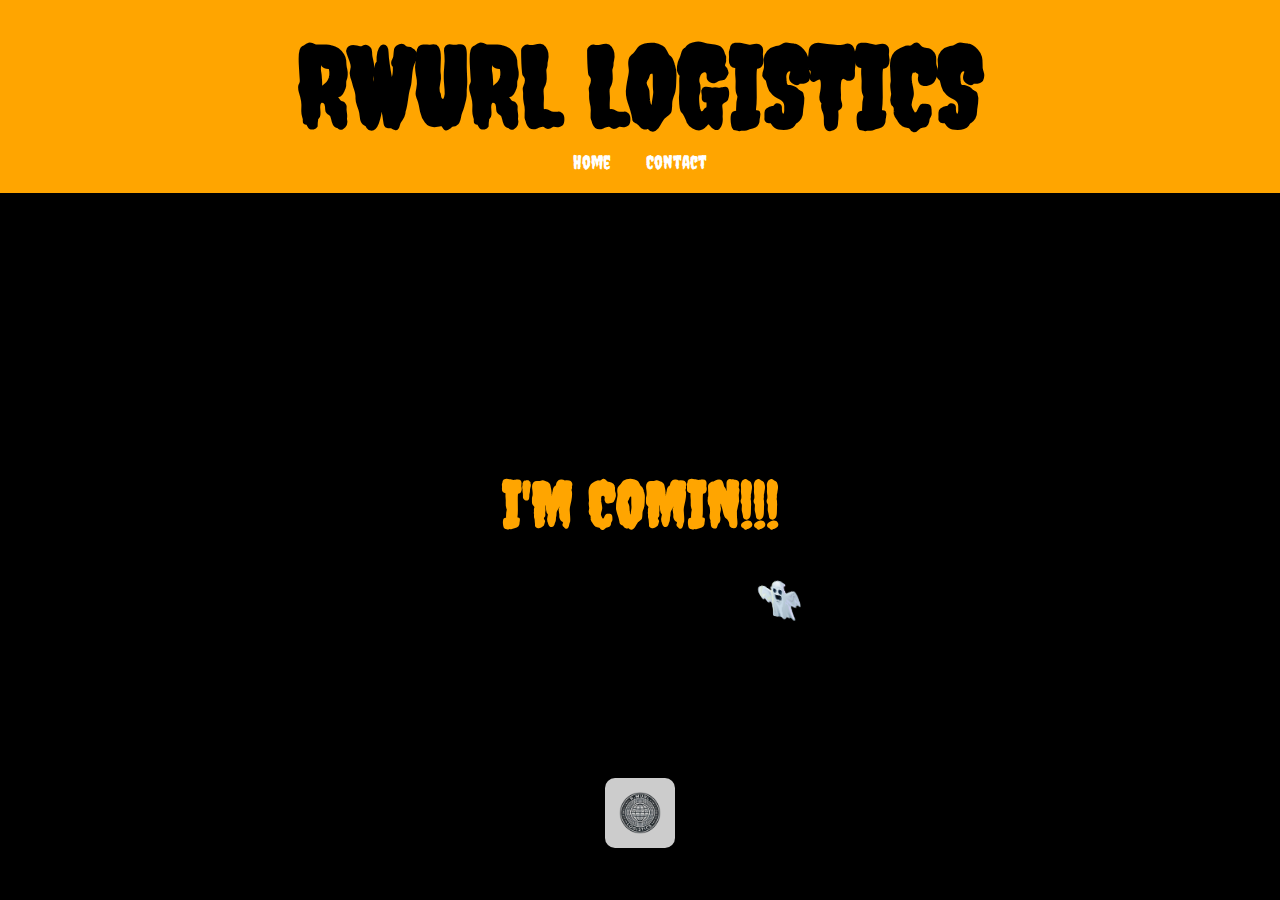
==== index.html @ 462ea601 "Add files via upload" ====
<!DOCTYPE html>
<html lang="en">
<head>
    <meta charset="UTF-8">
    <meta name="viewport" content="width=device-width, initial-scale=1.0">
    <title>RWURL LOGISTICS</title>
    <link href="https://fonts.googleapis.com/css2?family=Creepster&display=swap" rel="stylesheet">
    <link rel="stylesheet" href="rwurl.styles.css">
</head>
<body>
    <!-- Header -->
    <header>
        <h1 id="logo">RWURL LOGISTICS</h1>
        <nav>
            <a href="index.html">Home</a> <!-- This link points to index.html -->
            <a href="rwurl_contact.html">Contact</a>
        </nav>
    </header>

    <!-- Main content -->
    <main>
        <h2 class="centered-text">I'M COMIN!!!</h2>
        <div id="virtual-van">
            <img src="van.png" alt="Van Image" class="van-image">
        </div>
    </main>

    <!-- Footer with Instagram link -->
    <footer class="centered">
        <a href="https://www.instagram.com/rwurl_logistics/" target="_blank">
            <img src="instagram-logo.png" alt="Instagram Logo" class="instagram-logo">
        </a>
    </footer>

    <script src="rwurl_van.js"></script>
    <script src="rwurl_pet.js"></script>
</body>
</html>
---- rwurl.styles.css ----
/* General styling */
body {
    margin: 0;
    padding: 0;
    font-family: Arial, sans-serif;
    background-color: #000; /* Ensure the background is black */
    color: #fff; /* White text for contrast */
    overflow: hidden; /* Prevent scroll bars */
}

/* Header styling */
header {
    background-color: orange;
    padding: 20px;
    text-align: center;
}

#logo {
    color: black;
    font-family: 'Creepster', cursive; /* Spooky Font */
    font-size: 7em; /* Increased font size */
    margin: 0;
}

/* Navigation links */
nav a {
    margin: 0 15px;
    color: white;
    text-decoration: none;
    font-size: 1.2em;
    font-family: 'Creepster', cursive; /* Spooky Font */
}

nav a:hover {
    text-decoration: underline;
}

/* Centered content */
.centered-text {
    font-size: 4em; /* Increased by 1 unit (from 3em to 4em) */
    font-weight: bold;
    text-align: center;
    color: orange;
    font-family: 'Creepster', cursive; /* Spooky Font */
    position: absolute; /* Position the text absolutely to center it */
    top: 50%; /* Center vertically */
    left: 50%; /* Center horizontally */
    transform: translate(-50%, -50%); /* Adjust to perfectly center */
}

/* Contact info styling */
.contact-info {
    text-align: center;
    margin: 20px auto;
    font-size: 1.2em;
    font-family: 'Creepster', cursive; /* Apply Creepster font here */
}


/* Back/Home button styling */
.back-button {
    display: inline-block;
    padding: 10px 20px;
    background-color: orange;
    color: black;
    text-decoration: none;
    margin-top: 20px;
}

.back-button:hover {
    background-color: black;
    color: orange;
}

/* Instagram logo styling */
.instagram-logo {
    width: 50px; /* Set width */
    height: 50px; /* Set height */
    display: block;
    margin: 0 auto;
    margin-bottom: 2rem; /* Move the Instagram logo up */
    background-color: rgba(255, 255, 255, 0.8); /* Semi-transparent white background */
    border-radius: 10px; /* Rounded corners */
    padding: 10px; /* Padding around the logo */
    box-shadow: 0 2px 5px rgba(0, 0, 0, 0.2); /* Add a subtle shadow for depth */
    transition: transform 0.3s; /* Add a transition for hover effect */
}

.instagram-logo:hover {
    transform: scale(1.1); /* Slightly enlarge on hover */
}

/* Centering the footer content */
footer {
    position: fixed;
    bottom: 20px;
    width: 100%;
    text-align: center;
}

/* Van styling */
#virtual-van {
    width: 70px; /* Set the width of the van */
    height: 70px; /* Set the height of the van */
    position: absolute; /* Absolute positioning to move freely */
    cursor: pointer;
    z-index: 10; /* Make sure it's above other elements */
    transition: transform 0.5s ease, box-shadow 0.5s ease; /* Smoother transitions */
    transform: rotateX(30deg) rotateY(30deg); /* 3D Rotation */
    box-shadow: 5px 5px 15px rgba(0, 0, 0, 0.3); /* Shadow for 3D effect */
}

/* Pet styling */
#pet {
    width: 70px; /* Set the width of the pet */
    height: 70px; /* Set the height of the pet */
    position: absolute; /* Position absolutely for free movement */
    top: 100px; /* Initial position */
    left: 100px; /* Initial position */
    z-index: 10; /* Make sure it's above other elements */
    transition: left 0.5s ease, top 0.5s ease; /* Smooth transitions for movement */
}

/* Ensure images have correct dimensions */
img {
    max-width: 100%; /* Prevent images from exceeding their container width */
    height: auto; /* Maintain aspect ratio */
}
/* Responsive Design Adjustments */
@media (max-width: 768px) {
    #logo {
        font-size: 2em; /* Adjust logo size for smaller screens */
    }

    .centered-text {
        font-size: 2.2em; /* Adjust text size for smaller screens */
    }

    .back-button {
        padding: 8px 16px; /* Make the button smaller */
    }

    #virtual-van {
        width: 10vw; /* Adjust van size for tablet */
    }

    #pet {
        width: 60px; /* Smaller pet on tablet-sized devices */
        height: 60px; /* Maintain aspect ratio */
    }
}

@media (max-width: 480px) {
    #logo {
        font-size: 1.8em; /* Adjust logo size for very small screens */
    }

    .centered-text {
        font-size: 1.8em; /* Adjust text size for very small screens */
    }

    .back-button {
        padding: 6px 12px; /* Make button smaller for mobile */
        font-size: 0.9em; /* Adjust font size for buttons */
    }

    #virtual-van {
        width: 12vw; /* Adjust van size for very small devices */
    }

    #pet {
        width: 50px; /* Smaller pet on very small devices */
        height: 50px; /* Maintain aspect ratio */
    }
}
/* Pet shake animation */
@keyframes shake {
    0% { transform: translate(0px, 0px); }
    25% { transform: translate(-5px, -5px); }
    50% { transform: translate(5px, -5px); }
    75% { transform: translate(-5px, 5px); }
    100% { transform: translate(0px, 0px); }
}

.shake {
    animation: shake 0.5s ease; /* Adjust duration and timing as necessary */
}
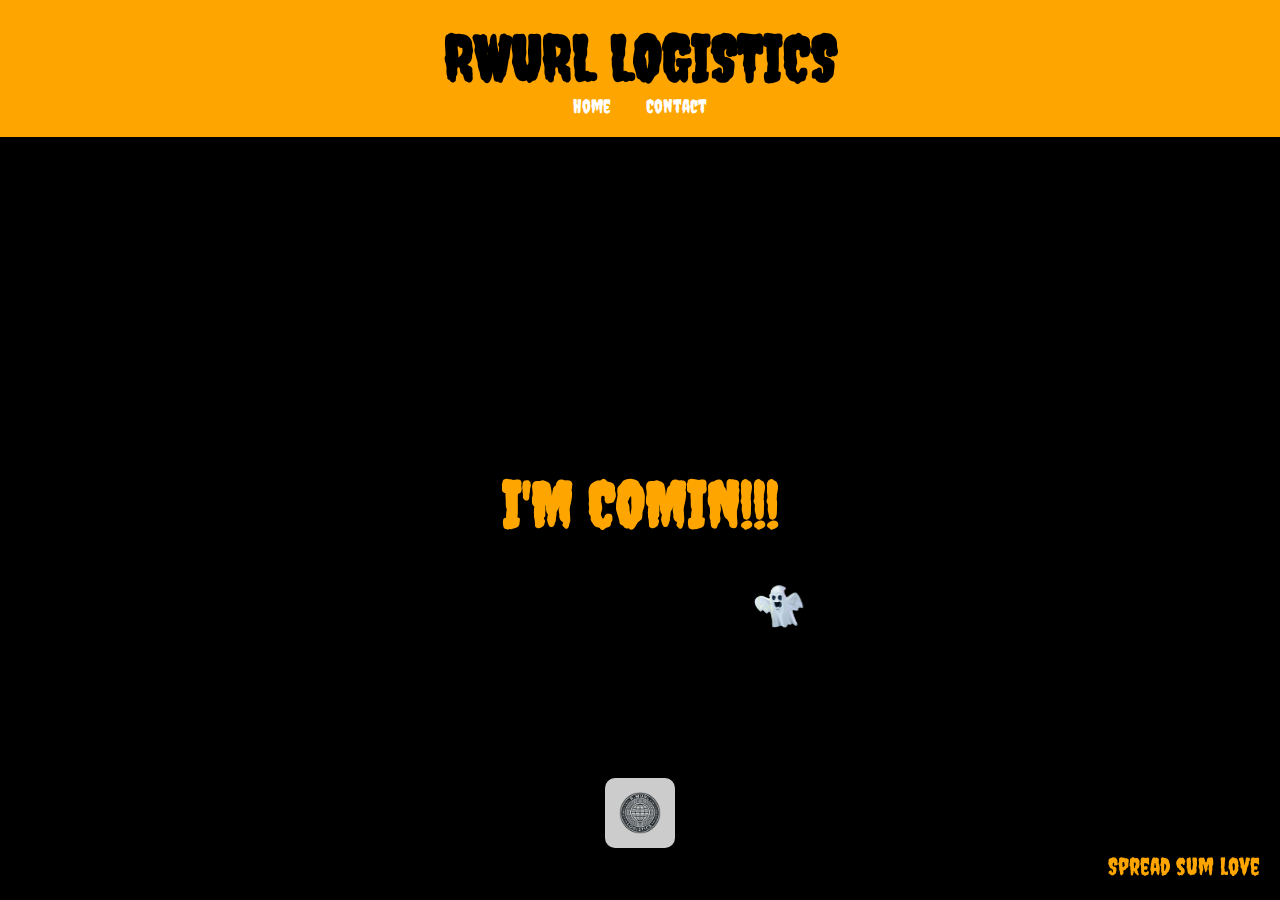
==== commit 6e30dd2f: "Update index.html" ====
--- a/index.html
+++ b/index.html
@@ -4,8 +4,21 @@
     <meta charset="UTF-8">
     <meta name="viewport" content="width=device-width, initial-scale=1.0">
     <title>RWURL LOGISTICS</title>
+    <!-- Creepster font for the entire site -->
     <link href="https://fonts.googleapis.com/css2?family=Creepster&display=swap" rel="stylesheet">
     <link rel="stylesheet" href="rwurl.styles.css">
+    <style>
+        /* Quote styling */
+        #quote {
+            position: fixed;
+            bottom: 20px;
+            right: 20px;
+            font-family: 'Creepster', cursive;
+            font-size: 1.5em;
+            color: orange;
+            display: block;
+        }
+    </style>
 </head>
 <body>
     <!-- Header -->
@@ -25,6 +38,9 @@
         </div>
     </main>
 
+    <!-- Motivational Quote -->
+    <div id="quote"></div> <!-- Ensure no hardcoded text here, only dynamic content from JavaScript -->
+
     <!-- Footer with Instagram link -->
     <footer class="centered">
         <a href="https://www.instagram.com/rwurl_logistics/" target="_blank">
@@ -34,5 +50,38 @@
 
     <script src="rwurl_van.js"></script>
     <script src="rwurl_pet.js"></script>
+    <script>
+        // Array of quotes
+        const quotes = [
+            "Keep pushing forward!",
+            "Stay positive!",
+            "You can do it!",
+            "Never give up!",
+            "Believe in yourself!",
+            "Dream big!",
+            "Success is near!",
+            "Embrace the journey!",
+            "Rise and shine!", 
+            "Conquer today!",  // Add a comma after each quote
+            "Make this money", // The new quote 
+            "Blessing heading your way",
+            "Keep your head up",
+            "Spread sum love",
+        ];
+    
+        const quoteElement = document.getElementById("quote");
+    
+        // Function to update the quote randomly
+        function updateQuote() {
+            const randomIndex = Math.floor(Math.random() * quotes.length);
+            quoteElement.textContent = quotes[randomIndex];
+        }
+    
+        // Run updateQuote every 5 minutes
+        setInterval(updateQuote, 300000);  // 300000 ms = 5 minutes
+    
+        // Show the first quote immediately
+        updateQuote();
+    </script>
 </body>
-</html>+</html>
--- a/rwurl.styles.css
+++ b/rwurl.styles.css
@@ -18,7 +18,7 @@
 #logo {
     color: black;
     font-family: 'Creepster', cursive; /* Spooky Font */
-    font-size: 7em; /* Increased font size */
+    font-size: 4em; /* Increased font size */
     margin: 0;
 }
 
@@ -55,7 +55,6 @@
     font-size: 1.2em;
     font-family: 'Creepster', cursive; /* Apply Creepster font here */
 }
-
 
 /* Back/Home button styling */
 .back-button {
@@ -98,16 +97,31 @@
     text-align: center;
 }
 
-/* Van styling */
+/* Van Image Styling */
 #virtual-van {
     width: 70px; /* Set the width of the van */
-    height: 70px; /* Set the height of the van */
+    height: auto; /* Maintain aspect ratio */
     position: absolute; /* Absolute positioning to move freely */
     cursor: pointer;
-    z-index: 10; /* Make sure it's above other elements */
     transition: transform 0.5s ease, box-shadow 0.5s ease; /* Smoother transitions */
-    transform: rotateX(30deg) rotateY(30deg); /* 3D Rotation */
-    box-shadow: 5px 5px 15px rgba(0, 0, 0, 0.3); /* Shadow for 3D effect */
+    transform: perspective(300px) rotateY(10deg) rotateX(5deg); /* Enhanced 3D rotation */
+    box-shadow: 0px 5px 20px rgba(0, 0, 0, 0.3); /* Shadow for depth */
+}
+
+#virtual-van:active {
+    transform: scale(1.1) perspective(300px) rotateY(10deg) rotateX(5deg); /* 3D scale on click */
+    box-shadow: 0px 10px 30px rgba(0, 0, 0, 0.5); /* Enhanced shadow on click */
+}
+
+/* 3D Movement Animation */
+@keyframes moveVan {
+    0% { transform: translateX(0) translateY(0) perspective(300px) rotateY(10deg) rotateX(5deg); }
+    50% { transform: translateX(100px) translateY(50px) perspective(300px) rotateY(5deg) rotateX(0deg); }
+    100% { transform: translateX(0) translateY(0) perspective(300px) rotateY(10deg) rotateX(5deg); }
+}
+
+.van-move {
+    animation: moveVan 7s infinite ease-in-out; /* Slower and smoother animation */
 }
 
 /* Pet styling */
@@ -126,6 +140,7 @@
     max-width: 100%; /* Prevent images from exceeding their container width */
     height: auto; /* Maintain aspect ratio */
 }
+
 /* Responsive Design Adjustments */
 @media (max-width: 768px) {
     #logo {
@@ -173,15 +188,3 @@
         height: 50px; /* Maintain aspect ratio */
     }
 }
-/* Pet shake animation */
-@keyframes shake {
-    0% { transform: translate(0px, 0px); }
-    25% { transform: translate(-5px, -5px); }
-    50% { transform: translate(5px, -5px); }
-    75% { transform: translate(-5px, 5px); }
-    100% { transform: translate(0px, 0px); }
-}
-
-.shake {
-    animation: shake 0.5s ease; /* Adjust duration and timing as necessary */
-}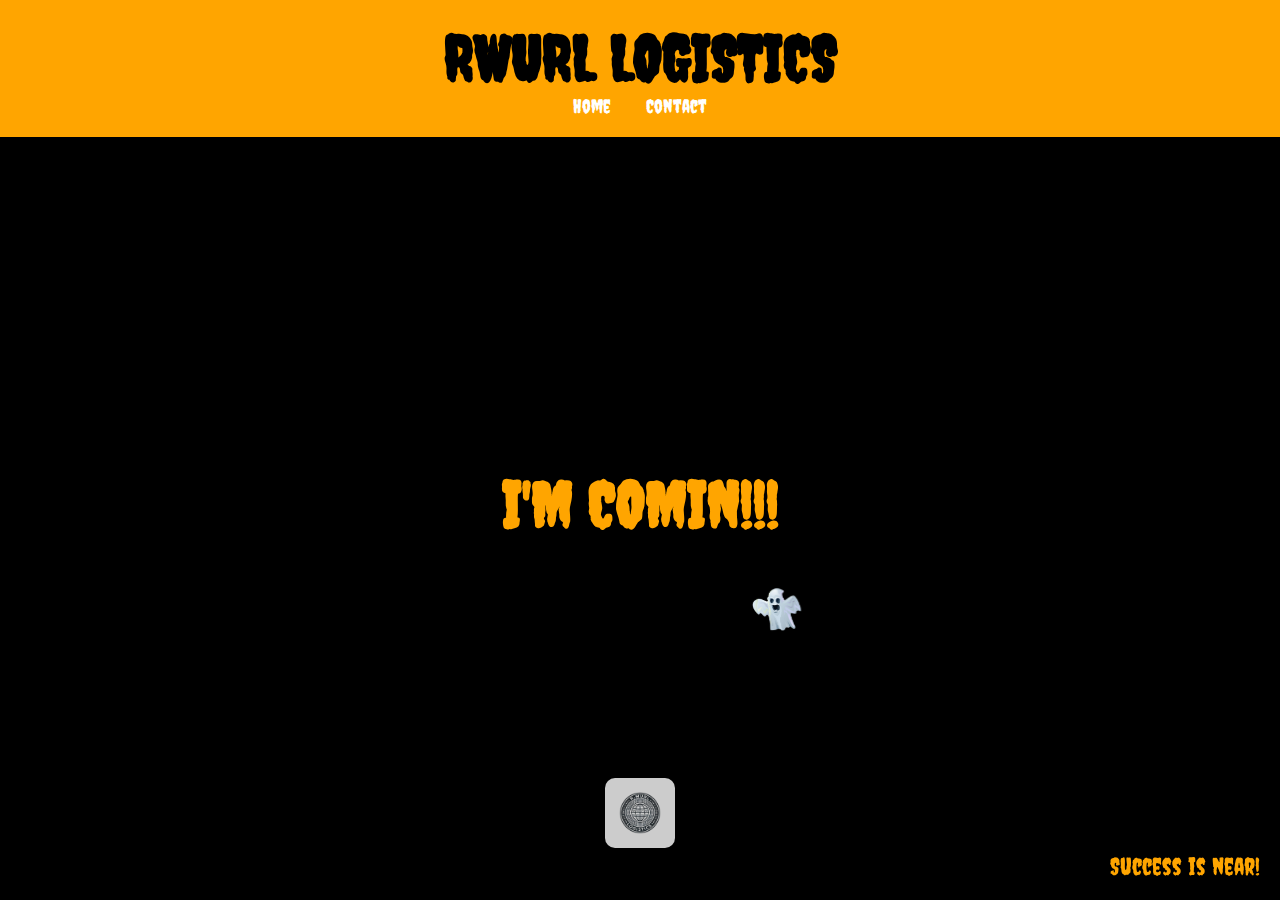
==== commit f3fb763f: "Update index.html" ====
--- a/index.html
+++ b/index.html
@@ -61,7 +61,7 @@
             "Dream big!",
             "Success is near!",
             "Embrace the journey!",
-            "Rise and shine!", 
+            "We not lazy We working!", 
             "Conquer today!",  // Add a comma after each quote
             "Make this money", // The new quote 
             "Blessing heading your way",
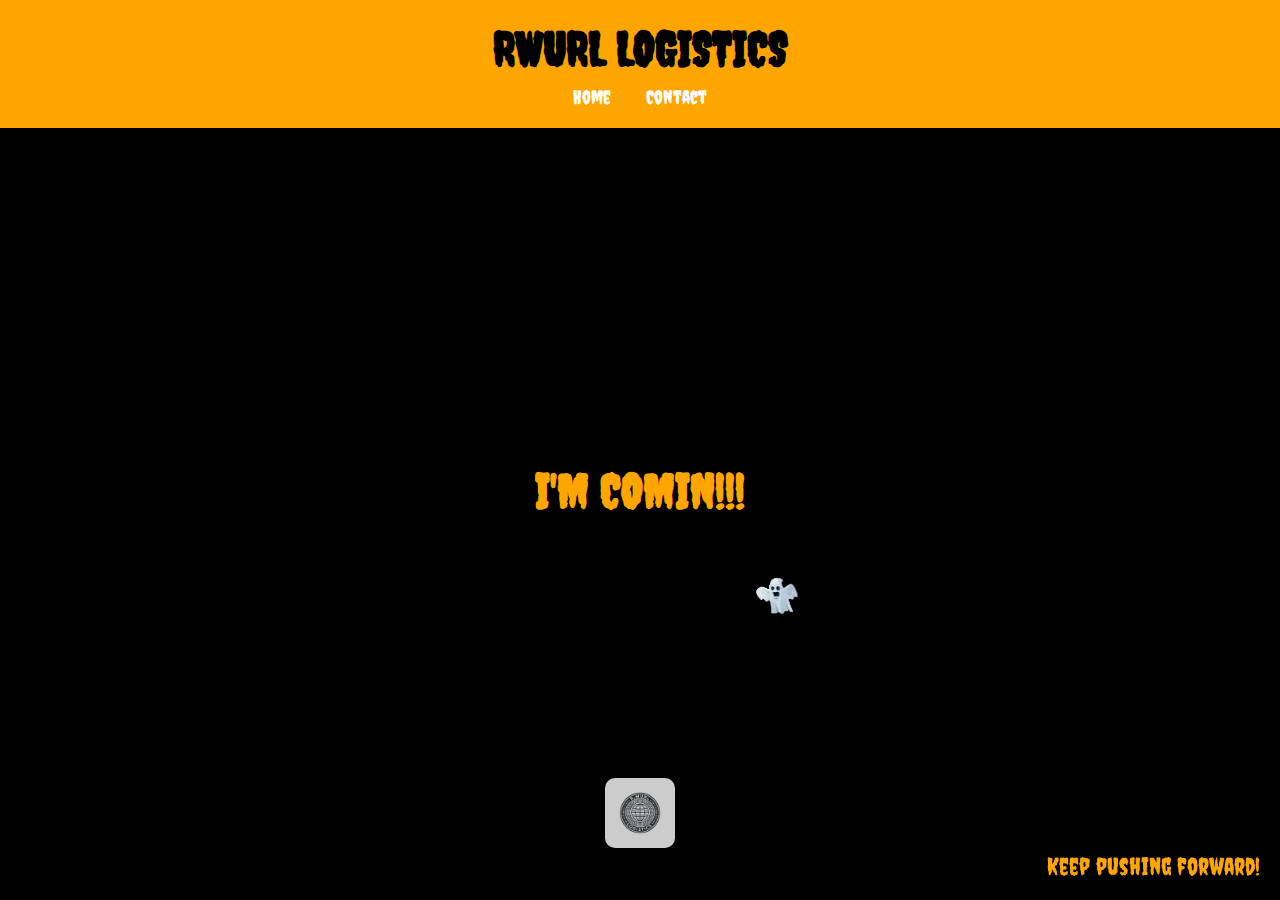
==== commit bf94de62: "Update index.html" ====
--- a/index.html
+++ b/index.html
@@ -63,10 +63,10 @@
             "Embrace the journey!",
             "We not lazy We working!", 
             "Conquer today!",  // Add a comma after each quote
-            "Make this money", // The new quote 
-            "Blessing heading your way",
-            "Keep your head up",
-            "Spread sum love",
+            "Make this money!", // The new quote 
+            "Blessing heading your way!",
+            "Keep your head up!",
+            "Spread sum love!",
         ];
     
         const quoteElement = document.getElementById("quote");
--- a/rwurl.styles.css
+++ b/rwurl.styles.css
@@ -8,33 +8,65 @@
     overflow: hidden; /* Prevent scroll bars */
 }
 
-/* Header styling */
+/* Center header content on all screen sizes */
 header {
     background-color: orange;
     padding: 20px;
     text-align: center;
 }
 
+/* Style for the logo to ensure it's centered */
 #logo {
     color: black;
-    font-family: 'Creepster', cursive; /* Spooky Font */
-    font-size: 4em; /* Increased font size */
-    margin: 0;
-}
-
-/* Navigation links */
+    font-family: 'Creepster', cursive;
+    font-size: 10em; /* Adjust the size as needed */
+    margin: 0 auto;
+    text-align: center;
+}
+
+/* Adjust the logo size for smaller screens */
+@media (max-width: 768px) {
+    #logo {
+        font-size: 2.5em; /* Smaller size for tablets */
+    }
+}
+
+@media (max-width: 480px) {
+    #logo {
+        font-size: 2em; /* Smaller size for phones */
+    }
+}
+
+/* Navigation link styles */
+nav {
+    text-align: center;
+    margin-top: 10px;
+}
+
 nav a {
-    margin: 0 15px;
     color: white;
     text-decoration: none;
     font-size: 1.2em;
-    font-family: 'Creepster', cursive; /* Spooky Font */
+    font-family: 'Creepster', cursive;
+    margin: 0 15px;
 }
 
 nav a:hover {
     text-decoration: underline;
 }
 
+/* Ensure that the navigation is centered on mobile */
+@media (max-width: 768px) {
+    nav a {
+        font-size: 1em;
+    }
+}
+
+@media (max-width: 480px) {
+    nav a {
+        font-size: 0.9em;
+    }
+}
 /* Centered content */
 .centered-text {
     font-size: 4em; /* Increased by 1 unit (from 3em to 4em) */
@@ -187,4 +219,75 @@
         width: 50px; /* Smaller pet on very small devices */
         height: 50px; /* Maintain aspect ratio */
     }
-}
+}/* Media query for landscape orientation */
+@media only screen and (orientation: landscape) {
+    #logo {
+        font-size: 3em; /* Adjust logo size for landscape mode */
+    }
+
+    .centered-text {
+        font-size: 3em; /* Adjust text size for landscape mode */
+    }
+
+    #virtual-van {
+        width: 60px; /* Adjust van size for landscape mode */
+    }
+
+    #pet {
+        width: 60px; /* Adjust pet size for landscape mode */
+    }
+
+    /* Additional styles can be added here for landscape orientation */
+}
+/* Adjustments for smaller screens */
+@media (max-width: 600px) {
+    #logo {
+        font-size: 2.5em; /* Smaller logo for small screens */
+    }
+    .centered-text {
+        font-size: 2.5em; /* Smaller text for small screens */
+    }
+    /* Other adjustments */
+}
+/* Style for quotes on larger screens */
+#quote {
+    position: fixed;
+    bottom: 20px;
+    right: 20px;
+    font-family: 'Creepster', cursive;
+    font-size: 1.5em;
+    color: orange;
+    z-index: 999;
+    max-width: 90%; /* Prevents the quote from stretching too wide */
+    word-wrap: break-word; /* Ensures long words break correctly */
+}
+
+/* Responsive design for tablets and iPads (768px - 1024px) */
+@media (max-width: 1024px) and (min-width: 768px) {
+    #quote {
+        font-size: 1.4em; /* Slightly smaller font for iPads */
+        bottom: 15px; /* Adjust bottom margin */
+        right: 15px; /* Adjust right margin */
+        max-width: 85%; /* Fit the quote properly on tablet screens */
+    }
+}
+
+/* Responsive design for smaller screens (below 768px, including large phones) */
+@media (max-width: 768px) {
+    #quote {
+        font-size: 1.2em; /* Reduce font size for smaller devices */
+        bottom: 10px;
+        right: 10px;
+        max-width: 85%;
+    }
+}
+
+/* Even smaller screens (below 480px, small phones) */
+@media (max-width: 480px) {
+    #quote {
+        font-size: 1em; /* Further reduce the font size for small screens */
+        bottom: 5px;
+        right: 5px;
+        max-width: 80%; /* Make sure it fits within small screens */
+    }
+}
